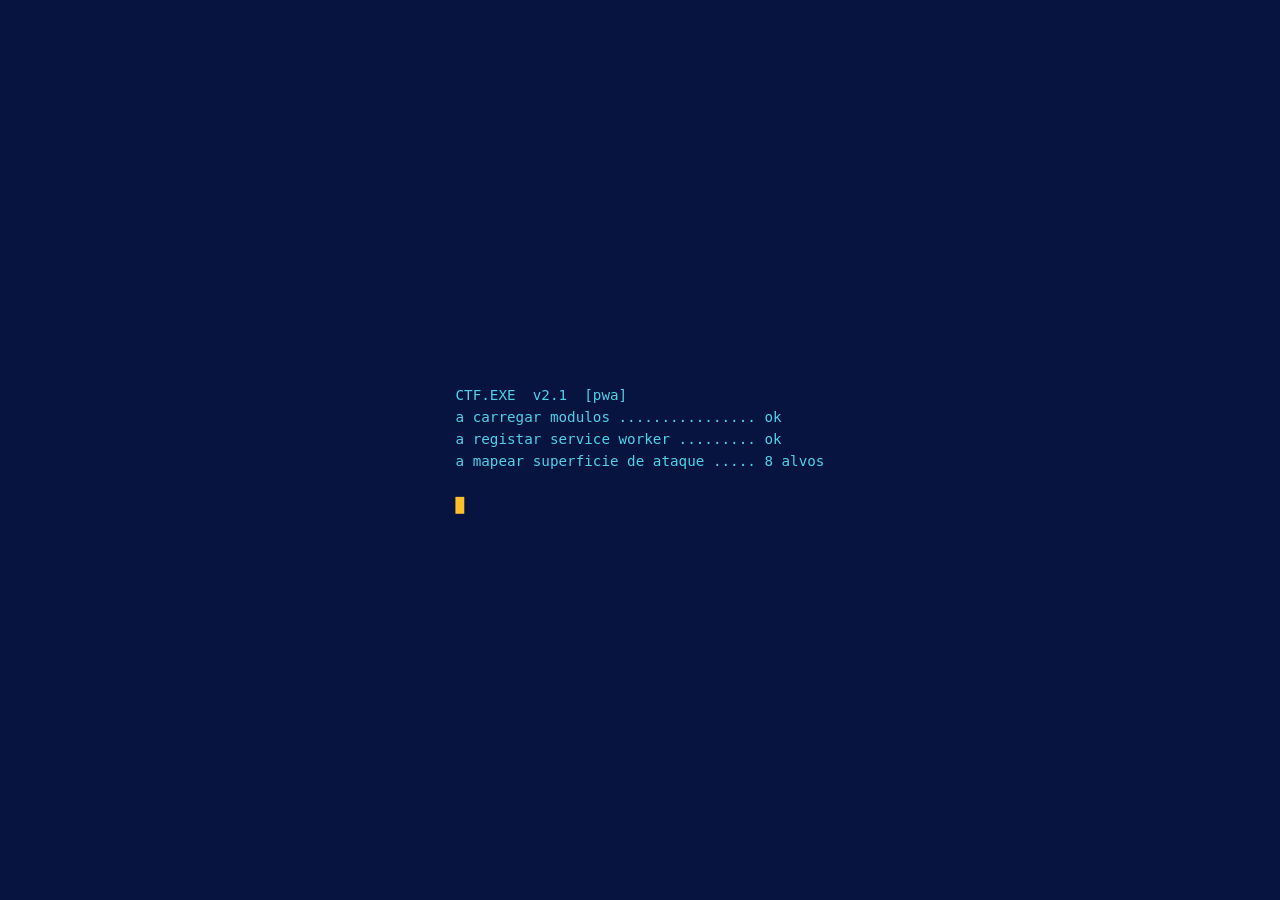
==== docs/index.html @ 90547b92 "Add files via upload" ====
<!DOCTYPE html>
<html lang="pt-PT">
<head>
<meta charset="utf-8">
<meta name="viewport" content="width=device-width, initial-scale=1, viewport-fit=cover">
<title>CTF.EXE</title>

<link rel="manifest" href="manifest.webmanifest">
<meta name="theme-color" content="#071440">
<meta name="mobile-web-app-capable" content="yes">
<meta name="apple-mobile-web-app-capable" content="yes">
<meta name="apple-mobile-web-app-status-bar-style" content="black-translucent">
<meta name="apple-mobile-web-app-title" content="CTF.EXE">
<link rel="apple-touch-icon" href="icones/icone-192.png">
<link rel="icon" href="icones/icone-192.png">

<link rel="stylesheet" href="estilo.css">
<!--
    Boa. Já estás no código-fonte.
    Não escondi respostas aqui — a validação é por hash e os segredos
    vivem no service worker (sw.js), que é o que vais atacar.
    O desafio 1 agradece a tua curiosidade.
-->
</head>
<body>

<div id="arranque" class="arranque">
  <pre id="linhas-arranque" class="linhas-arranque" aria-live="polite"></pre>
</div>

<main class="moldura" id="moldura" hidden>

  <header class="barra-menu">
    <span class="nome-programa">CTF.EXE</span>
    <span class="versao">v2.1 · pwa</span>
    <button class="botao-instalar" id="instalar" type="button" hidden>Instalar</button>
    <span class="destinatario" id="destinatario"></span>
  </header>

  <div class="corpo">

    <nav class="indice" aria-label="Lista de desafios">
      <h2 class="cabecalho-indice">Desafios</h2>
      <ul id="lista-desafios" class="lista-desafios"></ul>
      <p class="progresso" id="progresso"></p>
      <p class="estado-rede" id="estado-rede"></p>
    </nav>

    <section class="palco" aria-live="polite">
      <h1 class="titulo-desafio" id="titulo-desafio"></h1>
      <p class="codinome" id="codinome"></p>

      <pre class="enunciado" id="enunciado"></pre>

      <div class="carga" id="carga-caixa" hidden>
        <pre class="carga-texto" id="carga-texto"></pre>
        <button class="botao-copiar" id="copiar" type="button">Copiar</button>
      </div>

      <div class="pistas" id="pistas"></div>

      <div class="linha-entrada">
        <label class="rotulo-entrada" for="resposta">resposta</label>
        <input id="resposta" class="entrada" type="text" autocomplete="off"
               spellcheck="false" placeholder="CTF{...}">
        <button class="botao-enviar" id="enviar" type="button">Validar</button>
      </div>

      <p class="veredicto" id="veredicto" role="status"></p>
    </section>

  </div>

  <footer class="barra-estado">
    <button class="tecla" id="tecla-pista" type="button"><span class="f">F1</span> Pista</button>
    <button class="tecla" id="tecla-anterior" type="button"><span class="f">F2</span> Anterior</button>
    <button class="tecla" id="tecla-seguinte" type="button"><span class="f">F3</span> Seguinte</button>
    <button class="tecla" id="descarregar" type="button">Descarregar .zip</button>
    <button class="tecla" id="tecla-reset" type="button">Recomeçar</button>
  </footer>

</main>

<div class="final" id="final" hidden>
  <pre class="bolo" id="bolo"></pre>
  <pre class="mensagem-final" id="mensagem-final"></pre>
  <p class="assinatura" id="assinatura"></p>
</div>

<script src="jogo.js"></script>
</body>
</html>
---- docs/estilo.css ----
/* CTF.EXE — folha de estilo.
   Consola de gestão dos anos 90: azul saturado, âmbar, uma família mono. */

:root {
  --fundo:        #071440;
  --painel:       #0E2470;
  --painel-alto:  #16358F;
  --ciano:        #4FD1E8;
  --ambar:        #FFC02E;
  --creme:        #E9E6DA;
  --sombra:       #8FA3D8;
  --certo:        #6FE39B;
  --errado:       #FF7B8A;
  --mono: "JetBrains Mono", "Cascadia Mono", "SF Mono", "DejaVu Sans Mono",
          Consolas, "Liberation Mono", monospace;
}

* { box-sizing: border-box; }
[hidden] { display: none !important; }

html, body {
  margin: 0; padding: 0; min-height: 100%;
  background: var(--fundo); color: var(--creme);
  font-family: var(--mono); font-size: 15px; line-height: 1.55;
}
body {
  padding: 1.5rem; display: flex; justify-content: center;
  padding: max(1.5rem, env(safe-area-inset-top)) 1.5rem 1.5rem;
}

/* ── Arranque ───────────────────────────────────────────────────── */
.arranque {
  position: fixed; inset: 0; background: var(--fundo);
  display: flex; align-items: center; justify-content: center; z-index: 10;
}
.linhas-arranque {
  margin: 0; color: var(--ciano); font-size: 0.95rem; white-space: pre;
}
.linhas-arranque::after {
  content: "\2588"; color: var(--ambar);
  animation: piscar 1s steps(2, end) infinite;
}
@keyframes piscar { 50% { opacity: 0; } }

/* ── Janela ─────────────────────────────────────────────────────── */
.moldura {
  width: 100%; max-width: 64rem;
  border: 3px double var(--ciano); background: var(--painel);
  display: flex; flex-direction: column;
  box-shadow: 8px 8px 0 rgba(0, 0, 0, 0.45);
}
.barra-menu {
  background: var(--ciano); color: #04102F;
  padding: 0.2rem 0.9rem; display: flex; align-items: baseline; gap: 0.8rem;
  font-weight: 700; letter-spacing: 0.08em;
}
.versao { font-weight: 400; opacity: 0.75; }
.botao-instalar {
  font: inherit; font-weight: 700; cursor: pointer;
  background: #04102F; color: var(--ambar);
  border: 2px solid #04102F; padding: 0 0.6rem;
}
.botao-instalar:hover { background: var(--fundo); }
.destinatario { margin-left: auto; font-weight: 400; letter-spacing: 0; }

.corpo { display: grid; grid-template-columns: 16rem 1fr; min-height: 32rem; }

/* ── Índice ─────────────────────────────────────────────────────── */
.indice {
  border-right: 3px double var(--ciano); padding: 1rem 0.9rem;
  display: flex; flex-direction: column;
}
.cabecalho-indice {
  margin: 0 0 0.8rem; font-size: 0.95rem; font-weight: 400;
  color: var(--ambar); letter-spacing: 0.18em;
}
.lista-desafios {
  list-style: none; margin: 0; padding: 0;
  display: flex; flex-direction: column; gap: 0.15rem;
}
.item-desafio {
  width: 100%; text-align: left; background: none; border: none;
  color: var(--creme); font: inherit; padding: 0.25rem 0.5rem;
  cursor: pointer; display: flex; gap: 0.55rem; align-items: baseline;
}
.item-desafio:hover { background: var(--painel-alto); }
.item-desafio[aria-current="true"] {
  background: var(--ambar); color: #04102F; font-weight: 700;
}
.numero { color: var(--sombra); }
.item-desafio[aria-current="true"] .numero { color: #04102F; }
.marca { color: var(--sombra); margin-left: auto; }
.item-desafio.feito .marca { color: var(--certo); }
.item-desafio[aria-current="true"] .marca { color: #04102F; }
.progresso { margin-top: auto; padding-top: 1.2rem; color: var(--sombra); font-size: 0.85rem; }
.estado-rede { margin: 0.3rem 0 0; color: var(--sombra); font-size: 0.8rem; }

/* ── Palco ──────────────────────────────────────────────────────── */
.palco { padding: 1.4rem 1.6rem 1.6rem; display: flex; flex-direction: column; gap: 0.85rem; }
.titulo-desafio {
  margin: 0; font-size: 1.4rem; font-weight: 700; line-height: 1.25;
  color: var(--ambar); max-width: 34ch;
}
.codinome { margin: 0; color: var(--ciano); letter-spacing: 0.3em; font-size: 0.8rem; }
.enunciado { margin: 0; white-space: pre-wrap; max-width: 72ch; }
.carga {
  display: flex; align-items: flex-start; gap: 0.8rem;
  background: #04102F; border-left: 4px solid var(--ambar); padding: 0.7rem 0.9rem;
}
.carga-texto { margin: 0; flex: 1; color: var(--ciano); word-break: break-all; white-space: pre-wrap; }

.botao-copiar, .botao-enviar, .tecla {
  font: inherit; cursor: pointer; border: 2px solid var(--ciano);
  background: var(--painel-alto); color: var(--creme); padding: 0.15rem 0.7rem;
}
.botao-copiar:hover, .botao-enviar:hover { background: var(--ciano); color: #04102F; }
:focus-visible { outline: 3px solid var(--ambar); outline-offset: 2px; }

.pistas { display: flex; flex-direction: column; gap: 0.4rem; }
.pista {
  margin: 0; padding: 0.45rem 0.8rem; background: var(--painel-alto);
  border-left: 4px solid var(--sombra); max-width: 72ch; font-size: 0.92rem;
}

.linha-entrada {
  margin-top: auto; display: flex; align-items: center; gap: 0.6rem;
  border-top: 3px double var(--ciano); padding-top: 1rem;
}
.rotulo-entrada { color: var(--ambar); }
.entrada {
  flex: 1; font: inherit; background: #04102F; color: var(--creme);
  border: 2px solid var(--sombra); padding: 0.3rem 0.6rem; min-width: 0;
}
.entrada::placeholder { color: #5C6E9E; }
.veredicto { margin: 0; min-height: 1.5rem; }
.veredicto.certo  { color: var(--certo); }
.veredicto.errado { color: var(--errado); }

/* ── Barra de estado ────────────────────────────────────────────── */
.barra-estado {
  border-top: 3px double var(--ciano); padding: 0.35rem 0.8rem;
  display: flex; gap: 0.6rem; align-items: center; flex-wrap: wrap; background: var(--painel);
}
.tecla { border-width: 0; background: none; padding: 0.1rem 0.4rem; }
.tecla .f { color: #04102F; background: var(--ciano); padding: 0 0.3rem; }
.tecla:hover { background: var(--painel-alto); color: var(--creme); }
#tecla-reset { margin-left: auto; color: var(--sombra); }
#tecla-reset:hover { color: var(--errado); }
#descarregar { color: var(--ambar); }
#descarregar:hover { background: var(--ambar); color: #04102F; }

/* ── Final ──────────────────────────────────────────────────────── */
.final {
  max-width: 64rem; width: 100%;
  border: 3px double var(--ambar); background: var(--painel);
  padding: 2rem; text-align: center;
}
.bolo { margin: 0 0 1.2rem; color: var(--ambar); }
.mensagem-final {
  margin: 0 auto; white-space: pre-wrap; text-align: left;
  max-width: 58ch; font-size: 1.05rem;
}
.assinatura { margin: 1.6rem 0 0; color: var(--ciano); }

/* ── Ecrãs estreitos ────────────────────────────────────────────── */
@media (max-width: 48rem) {
  body { padding: 0.6rem; padding-top: max(0.6rem, env(safe-area-inset-top)); }
  .corpo { grid-template-columns: 1fr; }
  .indice { border-right: none; border-bottom: 3px double var(--ciano); }
  .progresso { padding-top: 0.6rem; }
  .palco { padding: 1rem; }
  .titulo-desafio { font-size: 1.12rem; }
  .linha-entrada { flex-wrap: wrap; }
}
@media (prefers-reduced-motion: reduce) { .linhas-arranque::after { animation: none; } }
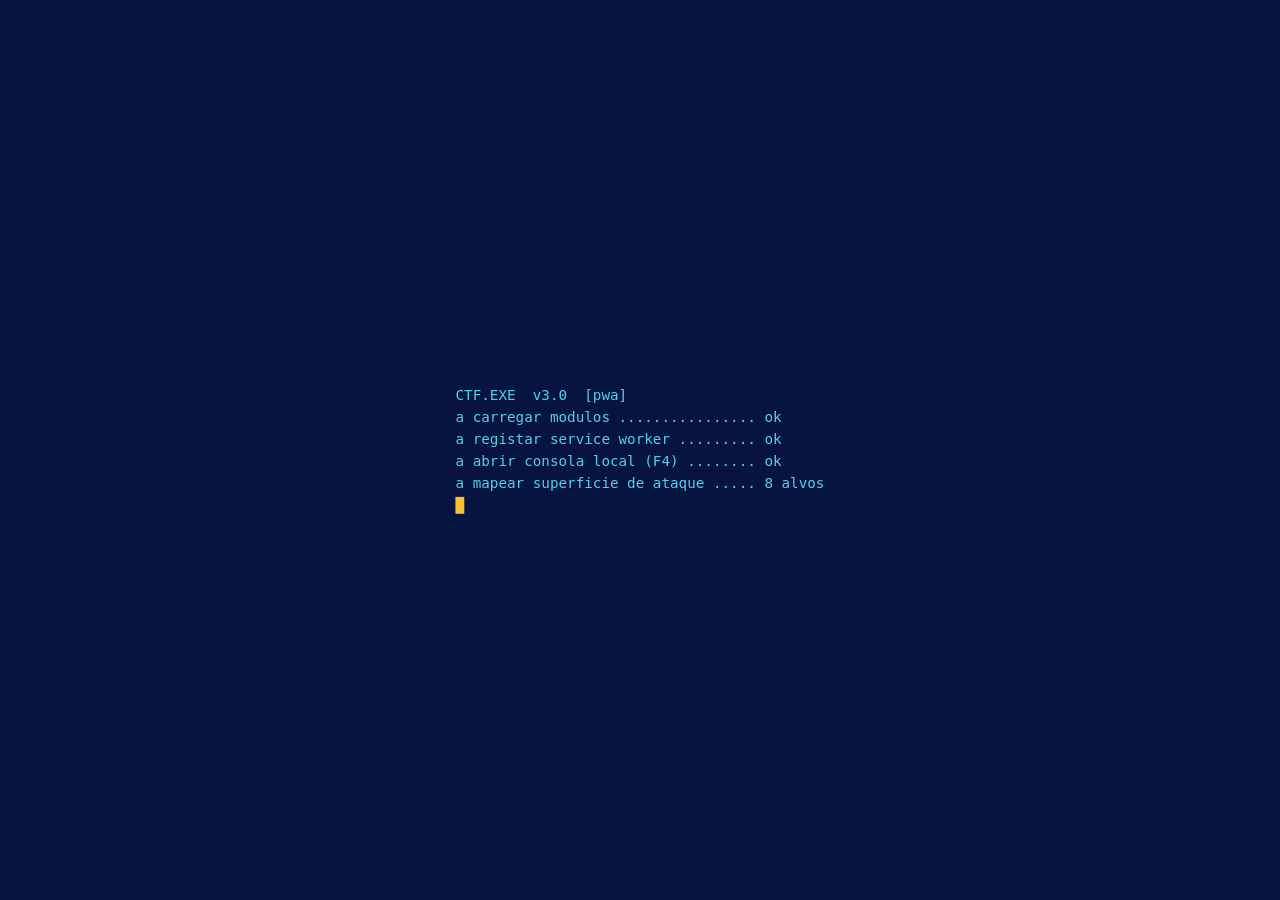
==== commit b0000790: "Add files via upload" ====
--- a/docs/index.html
+++ b/docs/index.html
@@ -32,8 +32,9 @@
 
   <header class="barra-menu">
     <span class="nome-programa">CTF.EXE</span>
-    <span class="versao">v2.1 · pwa</span>
+    <span class="versao">v3.0 · pwa</span>
     <button class="botao-instalar" id="instalar" type="button" hidden>Instalar</button>
+    <button class="botao-instalar" id="abrir-instalar" type="button">Instalar</button>
     <span class="destinatario" id="destinatario"></span>
   </header>
 
@@ -75,11 +76,45 @@
     <button class="tecla" id="tecla-pista" type="button"><span class="f">F1</span> Pista</button>
     <button class="tecla" id="tecla-anterior" type="button"><span class="f">F2</span> Anterior</button>
     <button class="tecla" id="tecla-seguinte" type="button"><span class="f">F3</span> Seguinte</button>
+    <button class="tecla" id="abrir-consola" type="button"><span class="f">F4</span> Consola</button>
     <button class="tecla" id="descarregar" type="button">Descarregar .zip</button>
     <button class="tecla" id="tecla-reset" type="button">Recomeçar</button>
   </footer>
 
 </main>
+
+<div class="consola-fundo" id="instalar-fundo" hidden>
+  <section class="instalar-janela" role="dialog" aria-label="Instalar o jogo">
+    <header class="consola-barra">
+      <span class="consola-titulo">instalar CTF.EXE</span>
+      <button class="consola-fechar" id="instalar-fechar" type="button" aria-label="Fechar">✕</button>
+    </header>
+    <div class="instalar-corpo">
+      <div class="qr-caixa" id="instalar-qr" aria-label="Código QR para abrir o jogo"></div>
+      <div class="instalar-texto">
+        <p class="instalar-passo"><strong>No telemóvel:</strong> aponta a câmara ao código e abre o link.</p>
+        <p class="instalar-passo">Depois, no menu do browser, escolhe <em>“Instalar aplicação”</em> ou <em>“Adicionar ao ecrã principal”</em>. Fica a funcionar offline.</p>
+        <p class="instalar-url" id="instalar-url"></p>
+        <button class="botao-instalar" id="instalar-agora" type="button" hidden>Instalar aqui</button>
+      </div>
+    </div>
+  </section>
+</div>
+
+<div class="consola-fundo" id="consola-fundo" hidden>
+  <section class="consola" id="consola" role="dialog" aria-label="Consola do jogo">
+    <header class="consola-barra">
+      <span class="consola-titulo">consola — superfície de ataque local</span>
+      <button class="consola-fechar" id="consola-fechar" type="button" aria-label="Fechar consola">✕</button>
+    </header>
+    <pre class="consola-saida" id="consola-saida" aria-live="polite"></pre>
+    <div class="consola-linha">
+      <span class="consola-prompt">$</span>
+      <input id="consola-entrada" class="consola-entrada" type="text" autocomplete="off"
+             spellcheck="false" placeholder="escreve  ajuda  e carrega Enter">
+    </div>
+  </section>
+</div>
 
 <div class="final" id="final" hidden>
   <pre class="bolo" id="bolo"></pre>
@@ -87,6 +122,7 @@
   <p class="assinatura" id="assinatura"></p>
 </div>
 
+<script src="qr.js"></script>
 <script src="jogo.js"></script>
 </body>
 </html>
--- a/docs/estilo.css
+++ b/docs/estilo.css
@@ -173,3 +173,76 @@
   .linha-entrada { flex-wrap: wrap; }
 }
 @media (prefers-reduced-motion: reduce) { .linhas-arranque::after { animation: none; } }
+
+/* ── Consola integrada ──────────────────────────────────────────── */
+.consola-fundo {
+  position: fixed; inset: 0; z-index: 50;
+  background: rgba(2, 8, 30, 0.72);
+  display: flex; align-items: center; justify-content: center;
+  padding: 1rem; padding-top: max(1rem, env(safe-area-inset-top));
+}
+.consola {
+  width: 100%; max-width: 52rem; height: min(80vh, 40rem);
+  display: flex; flex-direction: column;
+  background: var(--fundo); border: 3px double var(--ciano);
+  box-shadow: 10px 10px 0 rgba(0, 0, 0, 0.5);
+}
+.consola-barra {
+  background: var(--ciano); color: #04102F;
+  display: flex; align-items: center; gap: 0.8rem;
+  padding: 0.25rem 0.8rem; font-weight: 700; letter-spacing: 0.06em;
+}
+.consola-titulo { flex: 1; }
+.consola-fechar {
+  font: inherit; font-weight: 700; cursor: pointer;
+  border: none; background: transparent; color: #04102F;
+  padding: 0 0.3rem;
+}
+.consola-fechar:hover { color: var(--painel); }
+.consola-saida {
+  flex: 1; margin: 0; overflow-y: auto;
+  padding: 0.9rem 1rem; white-space: pre-wrap; word-break: break-word;
+  font-size: 0.9rem; line-height: 1.5; color: var(--creme);
+}
+.consola-saida .eco { color: var(--ambar); }
+.consola-saida .erro { color: var(--errado); }
+.consola-saida .ok { color: var(--certo); }
+.consola-saida .fraco { color: var(--sombra); }
+.consola-linha {
+  display: flex; align-items: center; gap: 0.6rem;
+  border-top: 2px solid var(--painel-alto); padding: 0.5rem 1rem;
+}
+.consola-prompt { color: var(--ambar); font-weight: 700; }
+.consola-entrada {
+  flex: 1; font: inherit; color: var(--creme);
+  background: transparent; border: none; outline: none;
+}
+.consola-entrada::placeholder { color: var(--sombra); }
+@media (max-width: 48rem) {
+  .consola { height: 88vh; max-width: none; }
+  .consola-fundo { padding: 0.4rem; }
+}
+
+/* ── Janela "Instalar" (QR) ──────────────────────────────────────── */
+.instalar-janela {
+  width: 100%; max-width: 34rem;
+  background: var(--fundo); border: 3px double var(--ciano);
+  box-shadow: 10px 10px 0 rgba(0, 0, 0, 0.5);
+}
+.instalar-corpo {
+  display: flex; gap: 1.2rem; align-items: center;
+  flex-wrap: wrap; padding: 1.2rem;
+}
+.instalar-corpo .qr-caixa {
+  background: #fff; padding: 12px; border: 2px solid var(--ciano); line-height: 0;
+  flex: 0 0 auto;
+}
+.instalar-corpo .qr-caixa svg { display: block; width: 160px; height: 160px; }
+.instalar-texto { flex: 1; min-width: 13rem; }
+.instalar-passo { margin: 0 0 0.7rem; font-size: 0.9rem; line-height: 1.5; }
+.instalar-passo em { color: var(--ciano); font-style: normal; }
+.instalar-url {
+  margin: 0.4rem 0 0.9rem; color: var(--ciano);
+  word-break: break-all; font-size: 0.8rem;
+}
+#instalar-agora { display: inline-block; }
